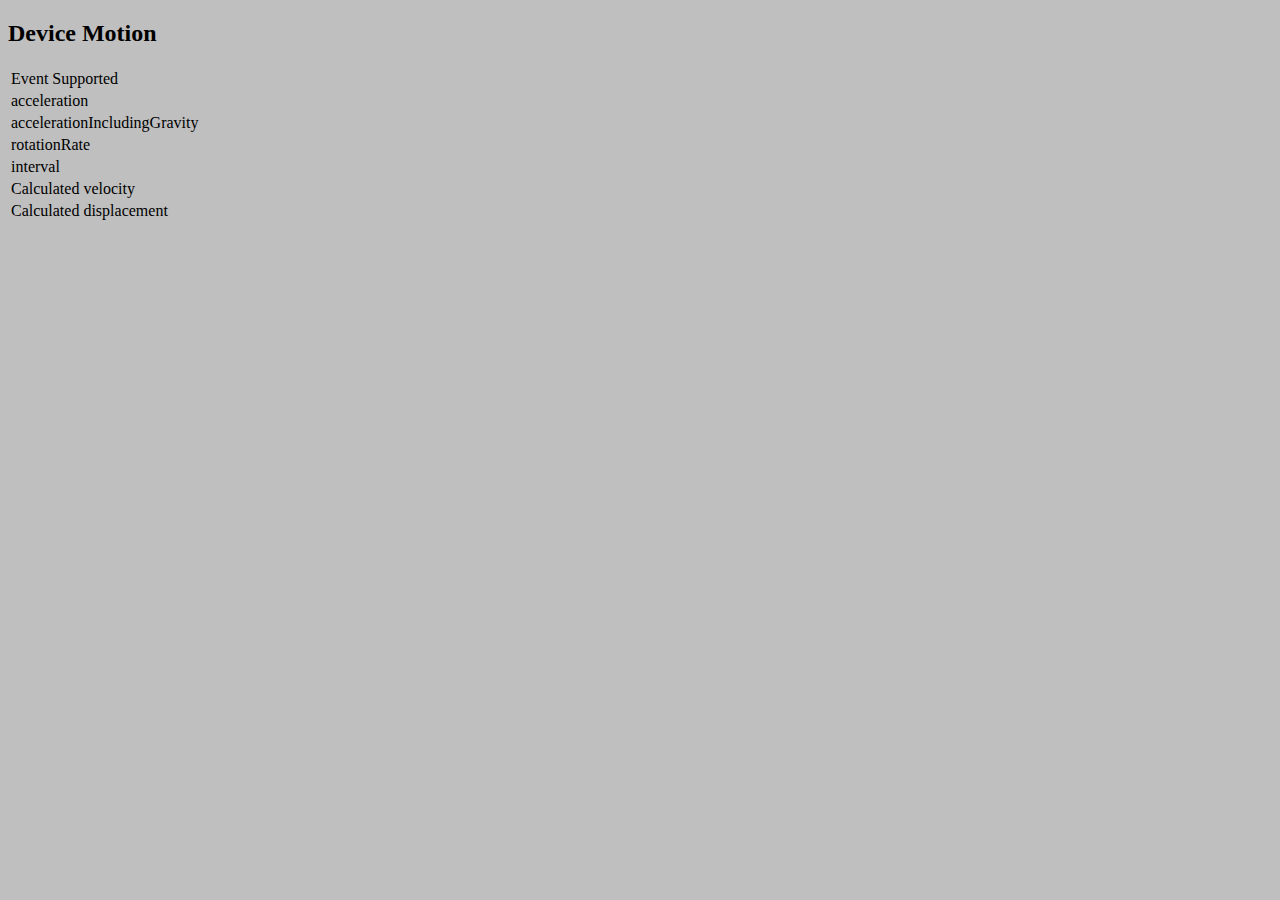
==== views/index.html @ 80eae377 "build" ====
<!DOCTYPE html>
<html>
   <head>
      <meta charset="utf-8">
      <title>CSCI 4140 - Motion Tracking Demo</title>

      
      <!-- Custom js-->
      <script src='js/motion-tracking.js'></script>
      
<script>


</script>
</head>   
<body style="background-color: #bfbfbf">

  
  <div class="main">
    <h2>Device Motion</h2>
    <table>
      <tr>
          <td>Event Supported</td><td id="dmEvent"></td>
        </tr>
      <tr>
        <td>acceleration</td><td id="moAccel"></td>
      </tr>
      <tr>
        <td>accelerationIncludingGravity</td><td id="moAccelGrav"></td>
      </tr>
      <tr>
        <td>rotationRate</td><td id="moRotation"></td>
      </tr>
      <tr>
        <td>interval</td><td id="moInterval"></td>      
      </tr>
      <tr>
        <td>Calculated velocity</td><td id="moVelocity"></td>       
      </tr>
      <tr>
        <td>Calculated displacement</td><td id="moDisplacement"></td>       
      </tr>
     
    </table>
  </div>
  </body>
</html>
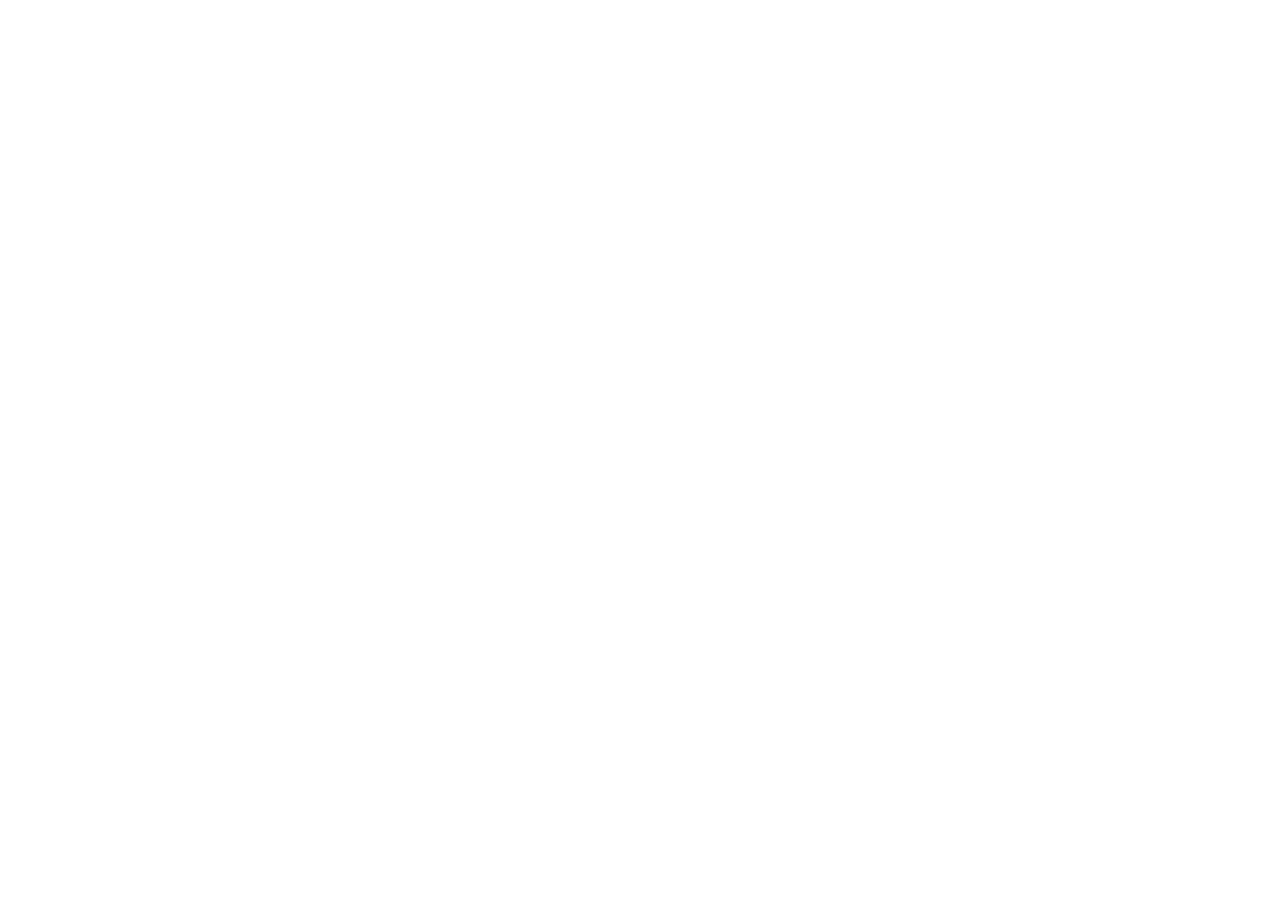
==== commit c88ffed3: "auto" ====
--- a/views/index.html
+++ b/views/index.html
@@ -1,47 +1,17 @@
-<!DOCTYPE html>
-<html>
-   <head>
-      <meta charset="utf-8">
-      <title>CSCI 4140 - Motion Tracking Demo</title>
-
-      
-      <!-- Custom js-->
-      <script src='js/motion-tracking.js'></script>
-      
-<script>
-
-
-</script>
-</head>   
-<body style="background-color: #bfbfbf">
-
-  
-  <div class="main">
-    <h2>Device Motion</h2>
-    <table>
-      <tr>
-          <td>Event Supported</td><td id="dmEvent"></td>
-        </tr>
-      <tr>
-        <td>acceleration</td><td id="moAccel"></td>
-      </tr>
-      <tr>
-        <td>accelerationIncludingGravity</td><td id="moAccelGrav"></td>
-      </tr>
-      <tr>
-        <td>rotationRate</td><td id="moRotation"></td>
-      </tr>
-      <tr>
-        <td>interval</td><td id="moInterval"></td>      
-      </tr>
-      <tr>
-        <td>Calculated velocity</td><td id="moVelocity"></td>       
-      </tr>
-      <tr>
-        <td>Calculated displacement</td><td id="moDisplacement"></td>       
-      </tr>
-     
-    </table>
-  </div>
-  </body>
+<!DOCTYPE html>
+<html>
+	<head>
+		<title>Bowling | Lettier</title>
+		<meta charset="UTF-8">
+		<link   href="assets/images/favicon.ico"                     rel="icon"       type="image/png">
+		<link   href="http://fonts.googleapis.com/css?family=Oswald" rel="stylesheet" type="text/css">
+		<link   href="assets/styles/index.css"                       rel="stylesheet" type="text/css">
+		<script src="assets/dependencies/buzz.min.js"></script>
+		<script src="assets/dependencies/tween.min.js"></script>
+		<script src="assets/dependencies/three.min.js"></script>
+		<script src="assets/dependencies/cannon.js"   ></script>
+		<script src="assets/scripts/js/index.js"      ></script>
+	</head>
+	<body>
+	</body>
 </html>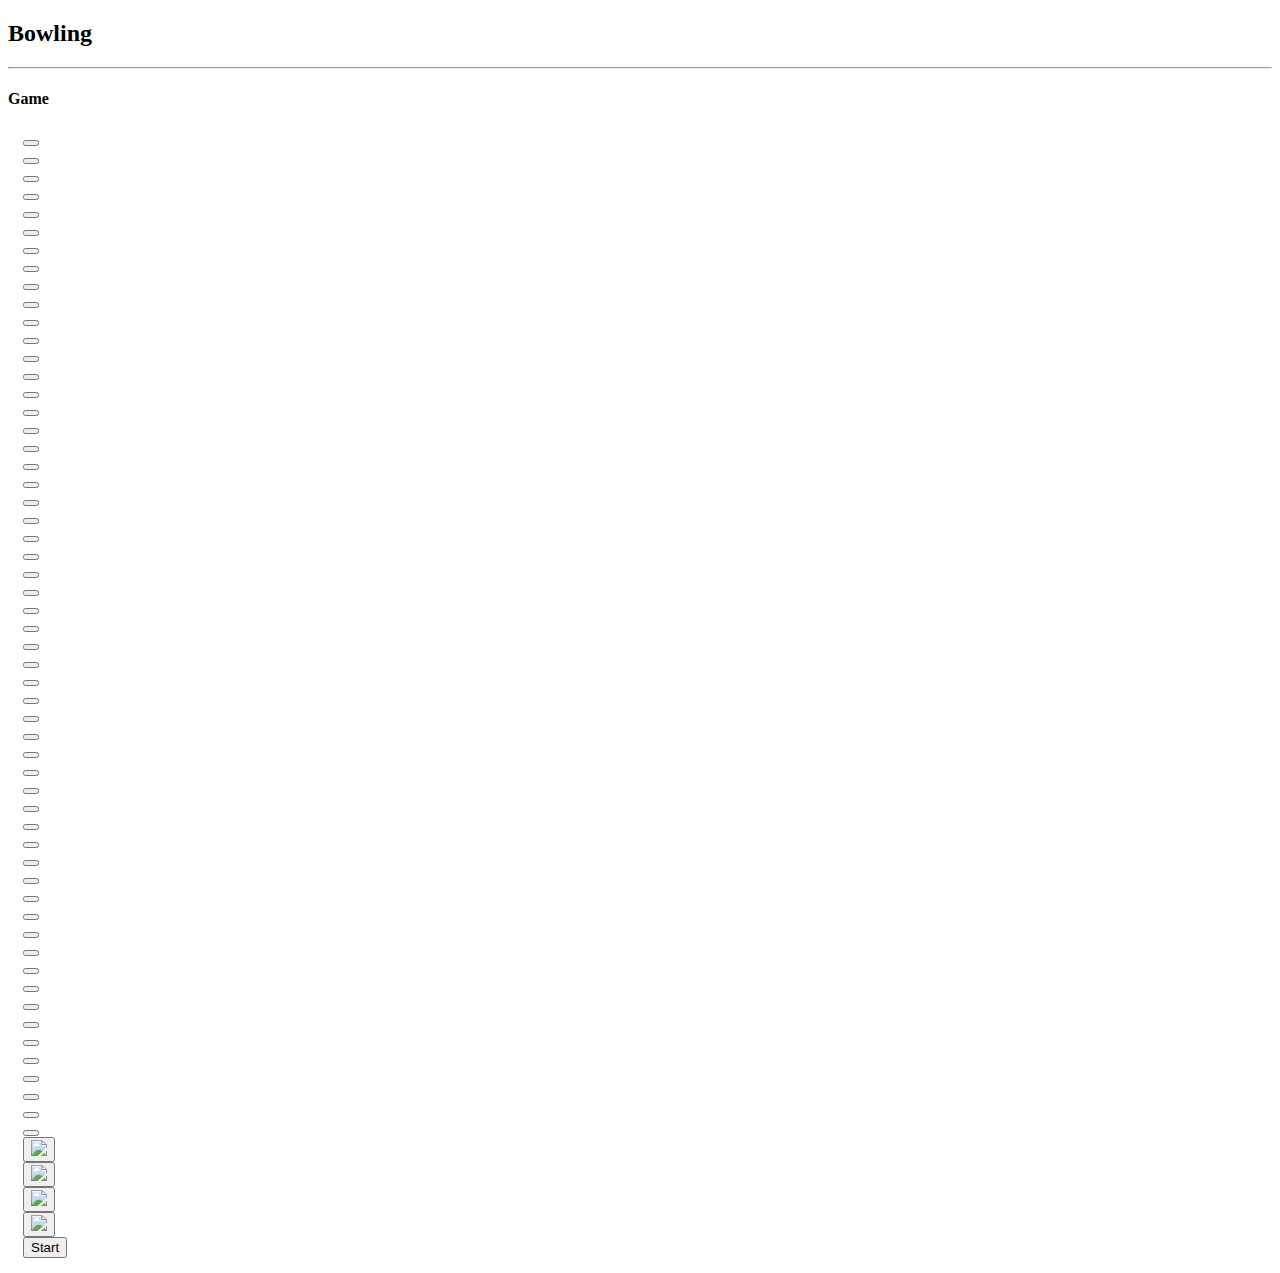
==== commit 8a35f355: "auto" ====
--- a/views/index.html
+++ b/views/index.html
@@ -1,17 +1,179 @@
-<!DOCTYPE html>
-<html>
-	<head>
-		<title>Bowling | Lettier</title>
-		<meta charset="UTF-8">
-		<link   href="assets/images/favicon.ico"                     rel="icon"       type="image/png">
+﻿<!DOCTYPE html>
+<html lang="en">
+<head>
+<title>CSCI 4140 Project - Bowling</title>
+<meta charset="UTF-8">
+<meta http-equiv="cache-control" content="max-age=0" />
+<meta http-equiv="cache-control" content="no-cache" />
+<meta http-equiv="expires" content="0" />
+<meta http-equiv="expires" content="Tue, 01 Jan 1980 1:00:00 GMT" />
+<meta http-equiv="pragma" content="no-cache" />
+<meta http-equiv="X-UA-Compatible" content="IE=edge">
+<meta name="viewport" content="width=device-width, initial-scale=1">
+<link rel="stylesheet" type="text/css" href="/css/bootstrap.min.css" />
+<link rel="stylesheet" type="text/css" href="/css/font-awesome.min.css" />
+<link rel="stylesheet" type="text/css" href="/css/custom.css" />
 		<link   href="http://fonts.googleapis.com/css?family=Oswald" rel="stylesheet" type="text/css">
-		<link   href="assets/styles/index.css"                       rel="stylesheet" type="text/css">
-		<script src="assets/dependencies/buzz.min.js"></script>
-		<script src="assets/dependencies/tween.min.js"></script>
-		<script src="assets/dependencies/three.min.js"></script>
-		<script src="assets/dependencies/cannon.js"   ></script>
-		<script src="assets/scripts/js/index.js"      ></script>
-	</head>
-	<body>
-	</body>
+		<link   href="/assets/styles/index.css"                       rel="stylesheet" type="text/css">
+		<script src="/assets/dependencies/buzz.min.js"></script>
+		<script src="/assets/dependencies/tween.min.js"></script>
+		<script src="/assets/dependencies/three.min.js"></script>
+		<script src="/assets/dependencies/cannon.js"   ></script>
+		<script src="/js/bowling.js"      ></script>
+<link rel="apple-touch-icon-precomposed" href="/favicons/apple-touch-icon-precomposed.png">
+<link rel="icon" href="/favicons/favicon.png">
+</head>
+<body>
+<div id="top" class="container">
+<div class="header">
+    <h2>Bowling</h2>
+    <hr />
+</div>
+
+<div class="row">
+    <div class="col-12">
+        <div class="row">
+            <div class="col-12">
+            <div class="panel panel-danger">
+                <div class="panel-heading"><h4 class="panel-title">Game</h4></div>
+                <div class="panel-body" id="GameButtons">
+                    <div style="margin:15px">
+                        <div class="form-group">
+                            <div class="btn-group btn-group-justified" role="group">
+                                <div class="btn-group" role="group"><button type="button" class="btn btn-lg btn-remote hidden" role="button" id="GameButton1_12"></button></div>
+                                <div class="btn-group" role="group"><button type="button" class="btn btn-lg btn-remote hidden" role="button" id="GameButton2_12"></button></div>
+                                <div class="btn-group" role="group"><button type="button" class="btn btn-lg btn-remote hidden" role="button" id="GameButton3_12"></button></div>
+                                <div class="btn-group" role="group"><button type="button" class="btn btn-lg btn-remote hidden" role="button" id="GameButton4_12"></button></div>
+                            </div>
+                        </div>
+                        <div class="form-group">
+                            <div class="btn-group btn-group-justified" role="group">
+                                <div class="btn-group" role="group"><button type="button" class="btn btn-lg btn-remote hidden" role="button" id="GameButton1_11"></button></div>
+                                <div class="btn-group" role="group"><button type="button" class="btn btn-lg btn-remote hidden" role="button" id="GameButton2_11"></button></div>
+                                <div class="btn-group" role="group"><button type="button" class="btn btn-lg btn-remote hidden" role="button" id="GameButton3_11"></button></div>
+                                <div class="btn-group" role="group"><button type="button" class="btn btn-lg btn-remote hidden" role="button" id="GameButton4_11"></button></div>
+                            </div>
+                        </div>
+                        <div class="form-group">
+                            <div class="btn-group btn-group-justified" role="group">
+                                <div class="btn-group" role="group"><button type="button" class="btn btn-lg btn-remote hidden" role="button" id="GameButton1_10"></button></div>
+                                <div class="btn-group" role="group"><button type="button" class="btn btn-lg btn-remote hidden" role="button" id="GameButton2_10"></button></div>
+                                <div class="btn-group" role="group"><button type="button" class="btn btn-lg btn-remote hidden" role="button" id="GameButton3_10"></button></div>
+                                <div class="btn-group" role="group"><button type="button" class="btn btn-lg btn-remote hidden" role="button" id="GameButton4_10"></button></div>
+                            </div>
+                        </div>
+                        <div class="form-group">
+                            <div class="btn-group btn-group-justified" role="group">
+                                <div class="btn-group" role="group"><button type="button" class="btn btn-lg btn-remote hidden" role="button" id="GameButton1_9"></button></div>
+                                <div class="btn-group" role="group"><button type="button" class="btn btn-lg btn-remote hidden" role="button" id="GameButton2_9"></button></div>
+                                <div class="btn-group" role="group"><button type="button" class="btn btn-lg btn-remote hidden" role="button" id="GameButton3_9"></button></div>
+                                <div class="btn-group" role="group"><button type="button" class="btn btn-lg btn-remote hidden" role="button" id="GameButton4_9"></button></div>
+                            </div>
+                        </div>
+                        <div class="form-group">
+                            <div class="btn-group btn-group-justified" role="group">
+                                <div class="btn-group" role="group"><button type="button" class="btn btn-lg btn-remote hidden" role="button" id="GameButton1_8"></button></div>
+                                <div class="btn-group" role="group"><button type="button" class="btn btn-lg btn-remote hidden" role="button" id="GameButton2_8"></button></div>
+                                <div class="btn-group" role="group"><button type="button" class="btn btn-lg btn-remote hidden" role="button" id="GameButton3_8"></button></div>
+                                <div class="btn-group" role="group"><button type="button" class="btn btn-lg btn-remote hidden" role="button" id="GameButton4_8"></button></div>
+                            </div>
+                        </div>
+                        <div class="form-group">
+                            <div class="btn-group btn-group-justified" role="group">
+                                <div class="btn-group" role="group"><button type="button" class="btn btn-lg btn-remote hidden" role="button" id="GameButton1_7"></button></div>
+                                <div class="btn-group" role="group"><button type="button" class="btn btn-lg btn-remote hidden" role="button" id="GameButton2_7"></button></div>
+                                <div class="btn-group" role="group"><button type="button" class="btn btn-lg btn-remote hidden" role="button" id="GameButton3_7"></button></div>
+                                <div class="btn-group" role="group"><button type="button" class="btn btn-lg btn-remote hidden" role="button" id="GameButton4_7"></button></div>
+                            </div>
+                        </div>
+                        <div class="form-group">
+                            <div class="btn-group btn-group-justified" role="group">
+                                <div class="btn-group" role="group"><button type="button" class="btn btn-lg btn-remote hidden" role="button" id="GameButton1_6"></button></div>
+                                <div class="btn-group" role="group"><button type="button" class="btn btn-lg btn-remote hidden" role="button" id="GameButton2_6"></button></div>
+                                <div class="btn-group" role="group"><button type="button" class="btn btn-lg btn-remote hidden" role="button" id="GameButton3_6"></button></div>
+                                <div class="btn-group" role="group"><button type="button" class="btn btn-lg btn-remote hidden" role="button" id="GameButton4_6"></button></div>
+                            </div>
+                        </div>
+                        <div class="form-group">
+                            <div class="btn-group btn-group-justified" role="group">
+                                <div class="btn-group" role="group"><button type="button" class="btn btn-lg btn-remote hidden" role="button" id="GameButton1_5"></button></div>
+                                <div class="btn-group" role="group"><button type="button" class="btn btn-lg btn-remote hidden" role="button" id="GameButton2_5"></button></div>
+                                <div class="btn-group" role="group"><button type="button" class="btn btn-lg btn-remote hidden" role="button" id="GameButton3_5"></button></div>
+                                <div class="btn-group" role="group"><button type="button" class="btn btn-lg btn-remote hidden" role="button" id="GameButton4_5"></button></div>
+                            </div>
+                        </div>
+                        <div class="form-group">
+                            <div class="btn-group btn-group-justified" role="group">
+                                <div class="btn-group" role="group"><button type="button" class="btn btn-lg btn-remote hidden" role="button" id="GameButton1_4"></button></div>
+                                <div class="btn-group" role="group"><button type="button" class="btn btn-lg btn-remote hidden" role="button" id="GameButton2_4"></button></div>
+                                <div class="btn-group" role="group"><button type="button" class="btn btn-lg btn-remote hidden" role="button" id="GameButton3_4"></button></div>
+                                <div class="btn-group" role="group"><button type="button" class="btn btn-lg btn-remote hidden" role="button" id="GameButton4_4"></button></div>
+                            </div>
+                        </div>
+                        <div class="form-group">
+                            <div class="btn-group btn-group-justified" role="group">
+                                <div class="btn-group" role="group"><button type="button" class="btn btn-lg btn-remote hidden" role="button" id="GameButton1_3"></button></div>
+                                <div class="btn-group" role="group"><button type="button" class="btn btn-lg btn-remote hidden" role="button" id="GameButton2_3"></button></div>
+                                <div class="btn-group" role="group"><button type="button" class="btn btn-lg btn-remote hidden" role="button" id="GameButton3_3"></button></div>
+                                <div class="btn-group" role="group"><button type="button" class="btn btn-lg btn-remote hidden" role="button" id="GameButton4_3"></button></div>
+                            </div>
+                        </div>
+                        <div class="form-group">
+                            <div class="btn-group btn-group-justified" role="group">
+                                <div class="btn-group" role="group"><button type="button" class="btn btn-lg btn-remote hidden" role="button" id="GameButton1_2"></button></div>
+                                <div class="btn-group" role="group"><button type="button" class="btn btn-lg btn-remote hidden" role="button" id="GameButton2_2"></button></div>
+                                <div class="btn-group" role="group"><button type="button" class="btn btn-lg btn-remote hidden" role="button" id="GameButton3_2"></button></div>
+                                <div class="btn-group" role="group"><button type="button" class="btn btn-lg btn-remote hidden" role="button" id="GameButton4_2"></button></div>
+                            </div>
+                        </div>
+                        <div class="form-group">
+                            <div class="btn-group btn-group-justified" role="group">
+                                <div class="btn-group" role="group"><button type="button" class="btn btn-lg btn-remote hidden" role="button" id="GameButton1_1"></button></div>
+                                <div class="btn-group" role="group"><button type="button" class="btn btn-lg btn-remote hidden" role="button" id="GameButton2_1"></button></div>
+                                <div class="btn-group" role="group"><button type="button" class="btn btn-lg btn-remote hidden" role="button" id="GameButton3_1"></button></div>
+                                <div class="btn-group" role="group"><button type="button" class="btn btn-lg btn-remote hidden" role="button" id="GameButton4_1"></button></div>
+                            </div>
+                        </div>
+                        <div class="form-group">
+                            <div class="btn-group btn-group-justified" role="group">
+                                <div class="btn-group" role="group"><button type="button" class="btn btn-lg btn-remote hidden" role="button" id="GameButton1_0"></button></div>
+                                <div class="btn-group" role="group"><button type="button" class="btn btn-lg btn-remote hidden" role="button" id="GameButton2_0"></button></div>
+                                <div class="btn-group" role="group"><button type="button" class="btn btn-lg btn-remote hidden" role="button" id="GameButton3_0"></button></div>
+                                <div class="btn-group" role="group"><button type="button" class="btn btn-lg btn-remote hidden" role="button" id="GameButton4_0"></button></div>
+                            </div>
+                        </div>
+                        <div class="form-group">
+                            <div class="btn-group btn-group-justified" role="group">
+                                <div class="btn-group" role="group"><button type="button" class="btn btn-lg btn-remote hidden" role="button" id="GameResult1"> </button></div>
+                                <div class="btn-group" role="group"><button type="button" class="btn btn-lg btn-remote hidden" role="button" id="GameResult2"> </button></div>
+                                <div class="btn-group" role="group"><button type="button" class="btn btn-lg btn-remote hidden" role="button" id="GameResult3"> </button></div>
+                                <div class="btn-group" role="group"><button type="button" class="btn btn-lg btn-remote hidden" role="button" id="GameResult4"> </button></div>
+                            </div>
+                        </div>
+                        <div class="form-group">
+                            <div class="btn-group btn-group-justified" role="group" id="QRGroup" class="">
+                                <div class="btn-group" role="group"><button type="button" class="hidden-xs hidden-sm btn btn-lg btn-remote btn-danger" role="button" id="QRButton1"><script type="text/javascript">document.write("<img src=\"https://chart.googleapis.com/chart?cht=qr&chs=200x200&chl=" + encodeURIComponent(location.href.substr(0, location.href.length - 2) + "/1") + "\" id=\"QR1\"/>");</script></button></div>
+                                <div class="btn-group" role="group"><button type="button" class="hidden-xs hidden-sm btn btn-lg btn-remote btn-warning" role="button" id="QRButton2"><script type="text/javascript">document.write("<img src=\"https://chart.googleapis.com/chart?cht=qr&chs=200x200&chl=" + encodeURIComponent(location.href.substr(0, location.href.length - 2) + "/2") + "\" id=\"QR2\"/>");</script></button></div>
+                                <div class="btn-group" role="group"><button type="button" class="hidden-xs hidden-sm btn btn-lg btn-remote btn-primary" role="button" id="QRButton3"><script type="text/javascript">document.write("<img src=\"https://chart.googleapis.com/chart?cht=qr&chs=200x200&chl=" + encodeURIComponent(location.href.substr(0, location.href.length - 2) + "/3") + "\" id=\"QR3\"/>");</script></button></div>
+                                <div class="btn-group" role="group"><button type="button" class="hidden-xs hidden-sm btn btn-lg btn-remote btn-purple" role="button" id="QRButton4"><script type="text/javascript">document.write("<img src=\"https://chart.googleapis.com/chart?cht=qr&chs=200x200&chl=" + encodeURIComponent(location.href.substr(0, location.href.length - 2) + "/4") + "\" id=\"QR4\"/>");</script></button></div>
+                            </div>
+                        </div>
+                        <div class="form-group" id="StartGroup">
+                            <div class="btn-group btn-group-justified" role="group">
+                                <div class="btn-group" role="group"><button type="button" class="btn btn-lg btn-remote btn-start" role="button" id="StartButton" onclick="startGame_ScreenSide();">Start</button></div>
+                            </div>
+                        </div>
+                    </div>
+                </div>
+            </div>
+            </div>
+            
+        </div>
+    </div>
+</div>
+</div>
+<script type="text/javascript" src="/socket.io/socket.io.js"></script>
+<script type="text/javascript" src="/js/game2_game.js"></script>
+<script type="text/javascript" src="/js/game2_session.js"></script>
+</body>
 </html>